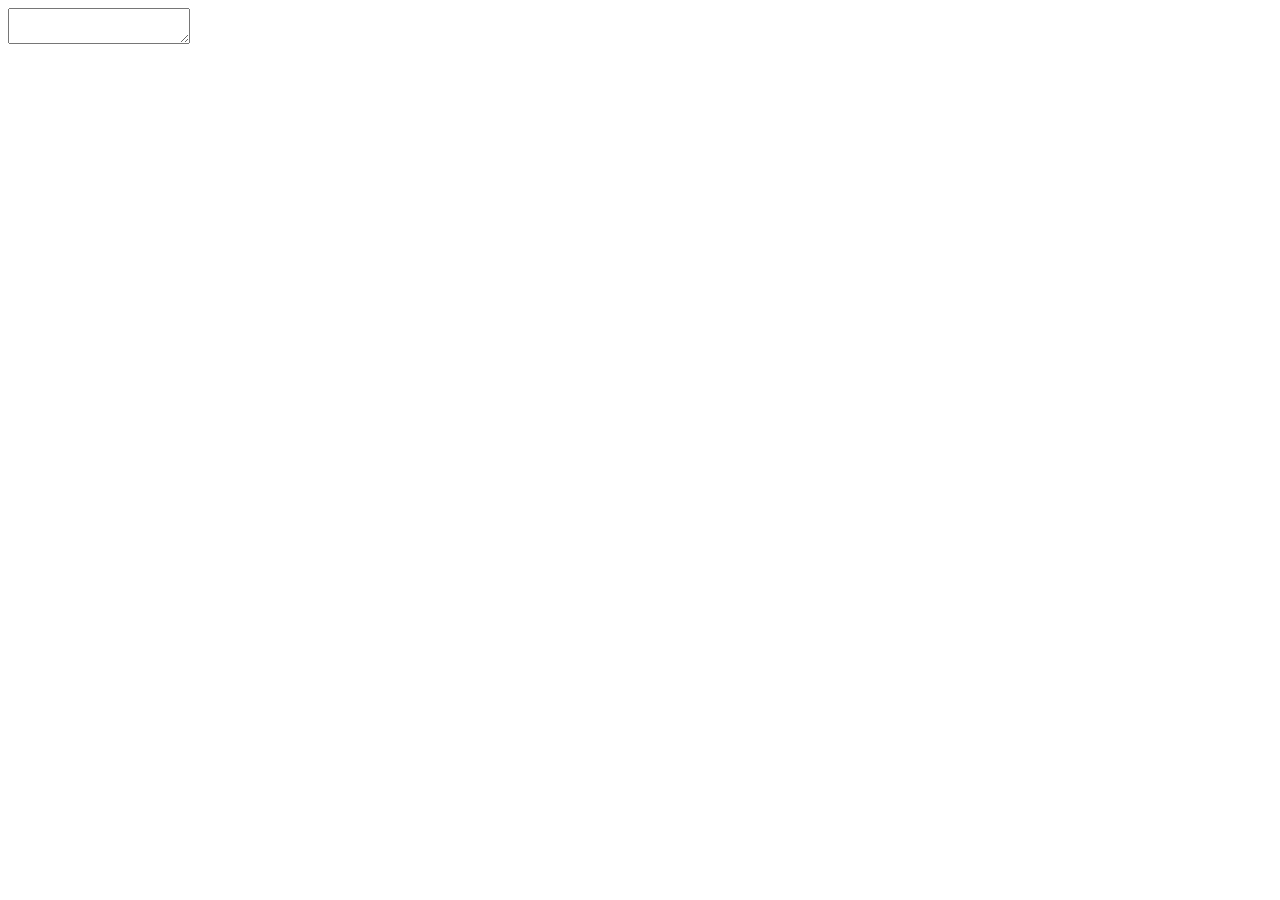
==== javascript_05/index.html @ 931f6a9e "basic css" ====
<!DOCTYPE html>
<html>
<head>
    <meta charset="utf-8" />
    <meta http-equiv="X-UA-Compatible" content="IE=edge">
    <title>Sticky notes</title>
    <meta name="viewport" content="width=device-width, initial-scale=1">
    <link rel="stylesheet" href="style.css">
</head>
<body>
        <div class="sticker">
            <div class="bar"></div>
            <textarea></textarea>
        </div>
    <script src="main.js"></script>
</body>
</html>
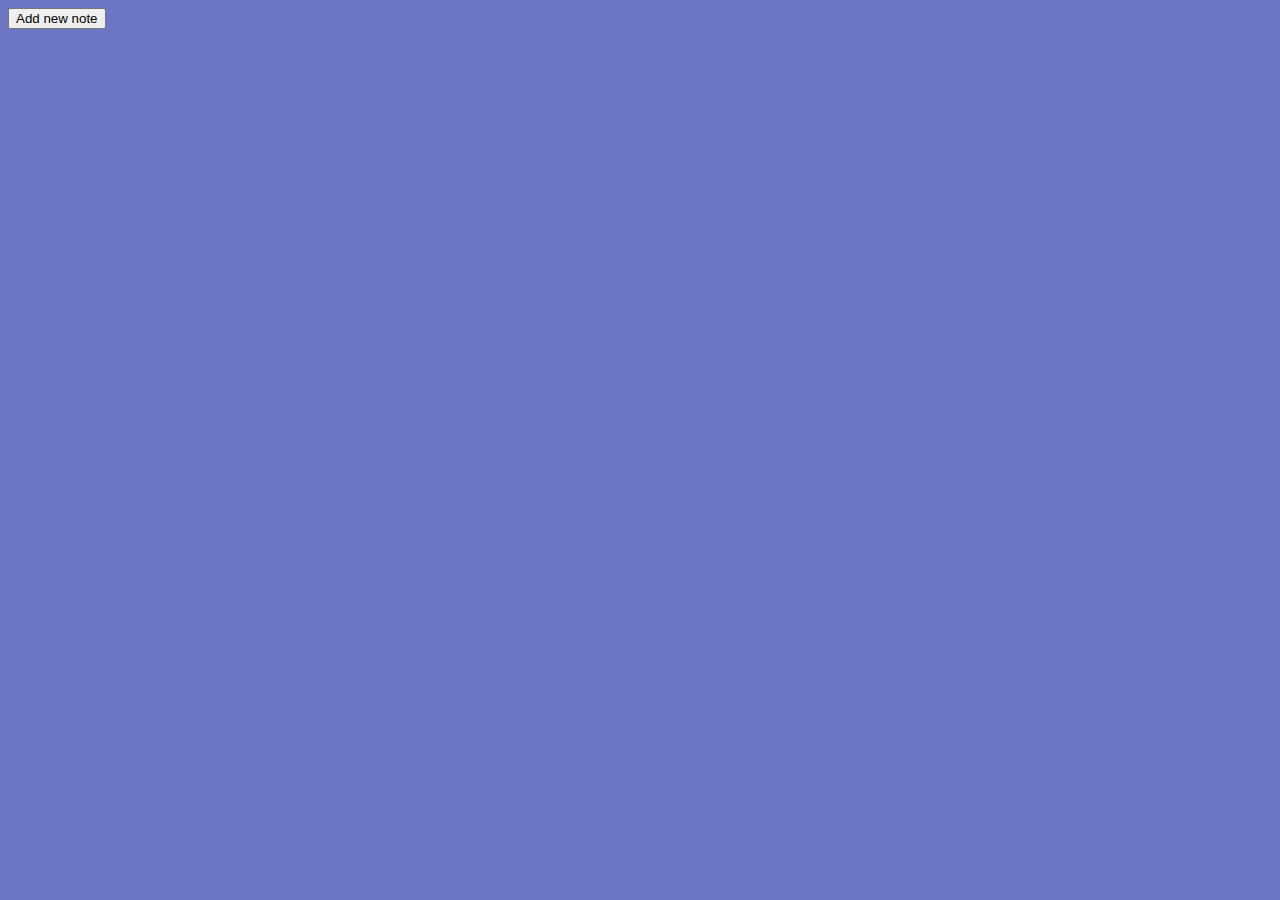
==== commit c1252165: "added function to create notes" ====
--- a/javascript_05/index.html
+++ b/javascript_05/index.html
@@ -8,10 +8,7 @@
     <link rel="stylesheet" href="style.css">
 </head>
 <body>
-        <div class="sticker">
-            <div class="bar"></div>
-            <textarea></textarea>
-        </div>
+    <button class ="addNoteBtn"> Add new note</button>
     <script src="main.js"></script>
 </body>
 </html>--- a/javascript_05/style.css
+++ b/javascript_05/style.css
@@ -0,0 +1,37 @@
+body{
+    background: #6d76c4;
+}
+
+.sticker{
+    padding-top: 20px;
+    background: #ffffff;
+    min-height: 100px;
+    min-width: 100px;
+    position: absolute;
+    left: 0;
+    top: 0;
+    border: 1px solid #169178;
+    box-shadow: 5px 5px 10px rgba(0, 0, 0, 0,5);
+}
+
+.sticker .bar{
+    position: absolute;
+    top: 0;
+    left: 0;
+    height: 20px;
+    background: #169178;
+    width: 100%;
+}
+
+.sticker textarea{
+    padding: 3px 10px;
+    box-sizing: border-box;
+    min-width: 100px;
+    min-height: 100px;
+    background: transparent;
+    border: none;
+}
+
+.sticker .bar:hover{
+    cursor: move;
+}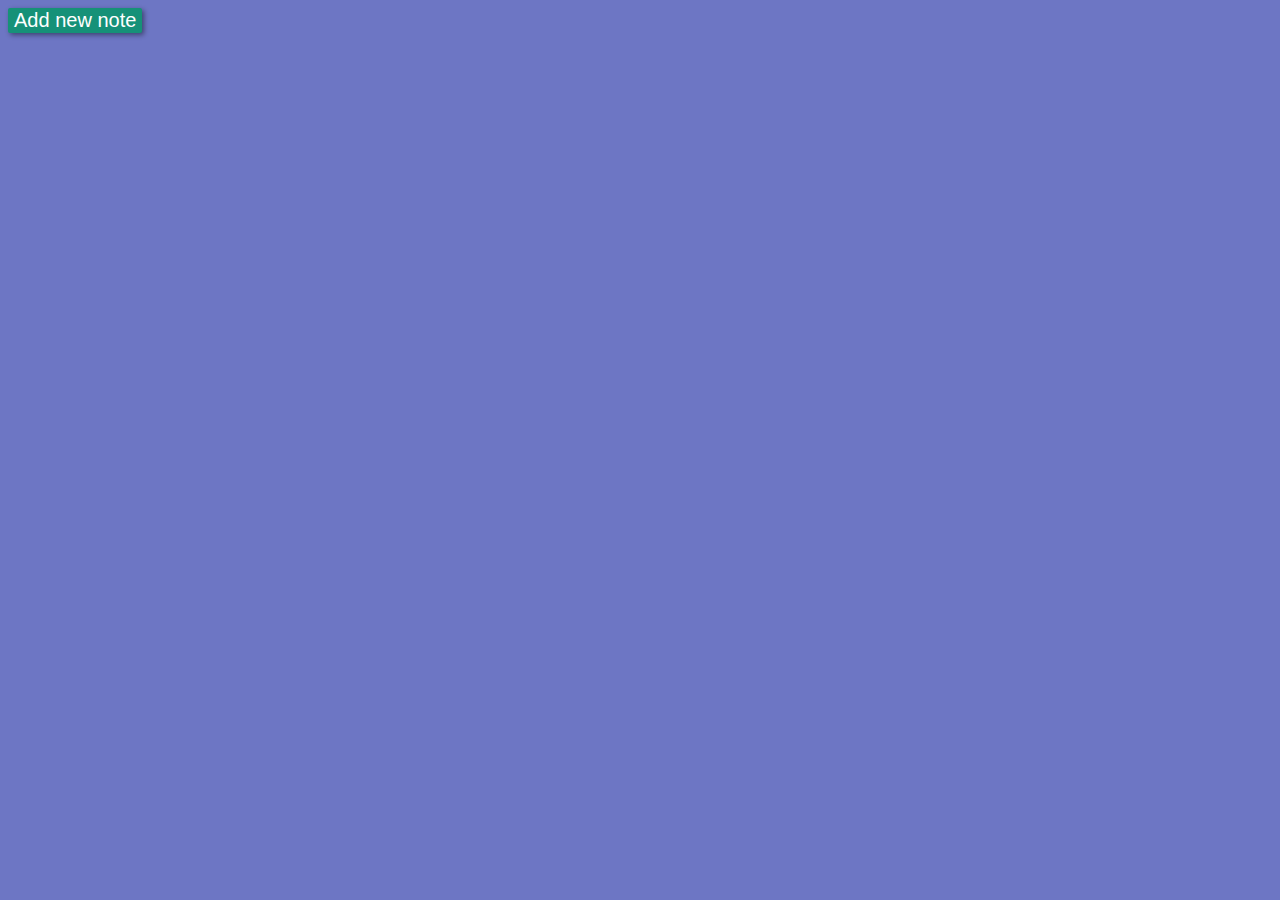
==== commit d8ce4c54: "resized the notes and changed icons" ====
--- a/javascript_05/index.html
+++ b/javascript_05/index.html
@@ -8,6 +8,14 @@
     <link rel="stylesheet" href="style.css">
 </head>
 <body>
+
+        <!-- 
+        Tytuł
+        Treść done
+        Kolor notatki
+        Możliwość przypięcia do góry na liście notatek
+        Datę utworzenia
+         -->
     <button class ="addNoteBtn"> Add new note</button>
     <script src="main.js"></script>
 </body>
--- a/javascript_05/style.css
+++ b/javascript_05/style.css
@@ -5,8 +5,8 @@
 .sticker{
     padding-top: 20px;
     background: #ffffff;
-    min-height: 100px;
-    min-width: 100px;
+    min-height: 300px;
+    min-width: 250px;
     position: absolute;
     left: 0;
     top: 0;
@@ -18,7 +18,7 @@
     position: absolute;
     top: 0;
     left: 0;
-    height: 20px;
+    height: 47px;
     background: #169178;
     width: 100%;
 }
@@ -26,12 +26,66 @@
 .sticker textarea{
     padding: 3px 10px;
     box-sizing: border-box;
-    min-width: 100px;
-    min-height: 100px;
+    min-height: 300px;
+    min-width: 250px;
     background: transparent;
     border: none;
 }
 
 .sticker .bar:hover{
     cursor: move;
-}+    background: #20d1ae;
+}
+
+.sticker:hover{
+    z-index: 1;
+}
+
+.deleteButton,
+.colorButton,
+.saveButton
+{
+    border: none;
+    position: absolute;
+    top: 5px;
+    height: 32px;
+    width: 32px;
+    cursor: pointer;
+}
+
+.deleteButton{
+    
+    right: 5px;
+    background-color: transparent;
+    background-image: url('img/x-button.png');
+    background-size: contain;
+    background-position: center;
+    background-repeat: no-repeat;
+}
+
+.saveButton{
+    background-color: transparent;
+    background-image: url('img/save.png');
+    background-size: contain;
+    background-position: center;
+    background-repeat: no-repeat;
+    left: 5px;
+}
+
+.colorButton{
+    background-color: transparent;
+    background-image: url('img/color-wheel.png');
+    background-size: contain;
+    background-position: center;
+    background-repeat: no-repeat;
+    right: 42px;
+}
+
+.addNoteBtn {
+    color: white;
+    font-size: 20px;
+    border-radius: 2px;
+    box-shadow: 2px 2px 5px rgba(0, 0, 0, 0.44);
+    background: #169178;
+    border: none;
+  }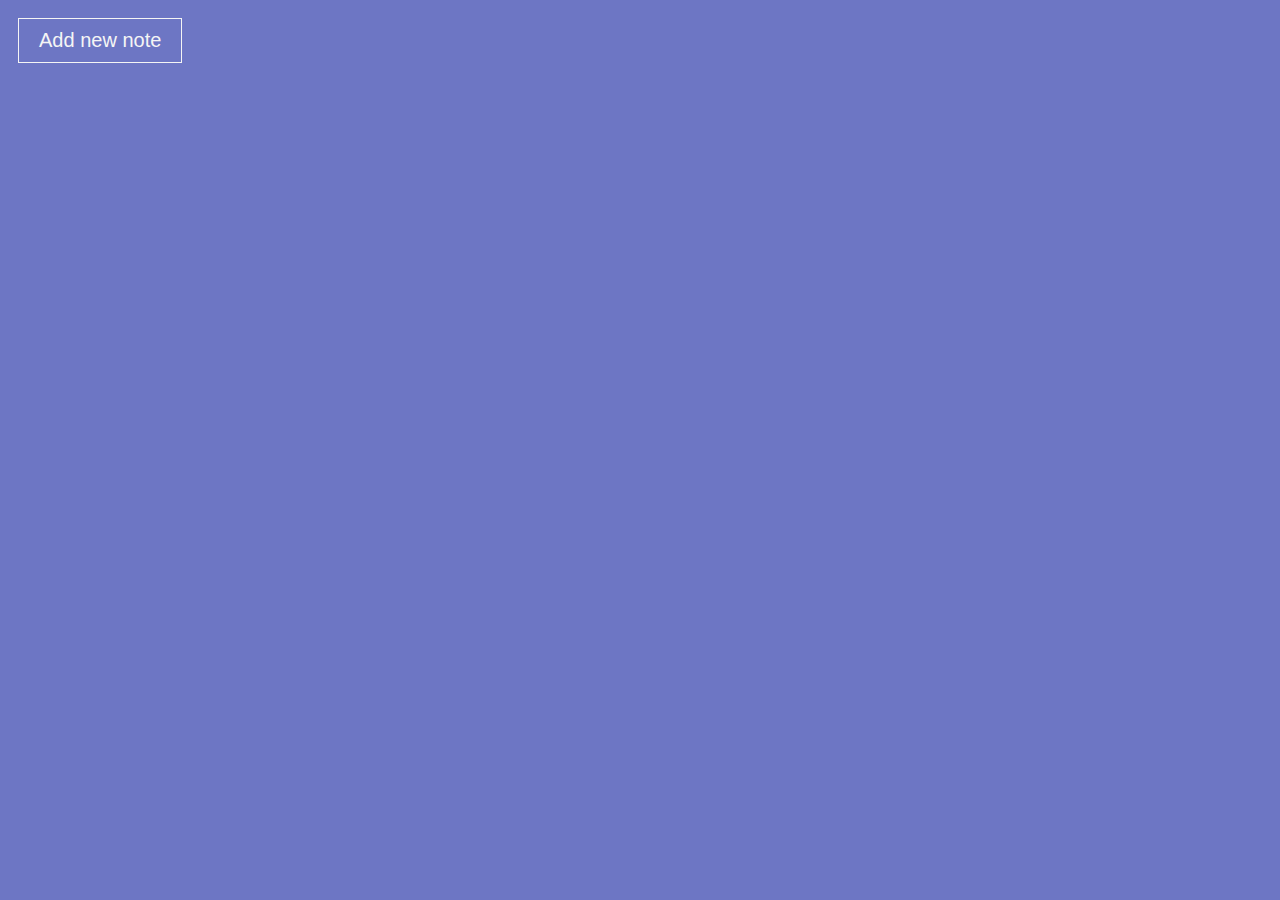
==== commit 85d24e8e: "added site icon, changed colors" ====
--- a/javascript_05/index.html
+++ b/javascript_05/index.html
@@ -5,17 +5,11 @@
     <meta http-equiv="X-UA-Compatible" content="IE=edge">
     <title>Sticky notes</title>
     <meta name="viewport" content="width=device-width, initial-scale=1">
+    <link rel="shortcut icon"
+    href="img/note.png">
     <link rel="stylesheet" href="style.css">
 </head>
 <body>
-
-        <!-- 
-        Tytuł
-        Treść done
-        Kolor notatki
-        Możliwość przypięcia do góry na liście notatek
-        Datę utworzenia
-         -->
     <button class ="addNoteBtn"> Add new note</button>
     <script src="main.js"></script>
 </body>
--- a/javascript_05/style.css
+++ b/javascript_05/style.css
@@ -1,8 +1,11 @@
 body{
     background: #6d76c4;
+    font-family: -apple-system, BlinkMacSystemFont, 'Segoe UI', Roboto, Oxygen, Ubuntu, Cantarell, 'Open Sans', 'Helvetica Neue', sans-serif;
 }
 
 .sticker{
+    display: flex;
+    flex-direction: column;
     padding-top: 20px;
     background: #ffffff;
     min-height: 300px;
@@ -12,6 +15,7 @@
     top: 0;
     border: 1px solid #169178;
     box-shadow: 5px 5px 10px rgba(0, 0, 0, 0,5);
+    
 }
 
 .sticker .bar{
@@ -23,13 +27,37 @@
     width: 100%;
 }
 
-.sticker textarea{
-    padding: 3px 10px;
+
+.sticker .title {
+    min-width: 250px;
+    min-height: 30px;
+    padding: 28px 10px 0px 10px;
+    font-weight: bold;
+    box-sizing: border-box;
+    background: #e9e9e9;
+    border: none;
+    font-family: -apple-system, BlinkMacSystemFont, 'Segoe UI', Roboto, Oxygen, Ubuntu, Cantarell, 'Open Sans', 'Helvetica Neue', sans-serif;
+}
+.sticker .textarea{
+    padding: 30px 10px;
     box-sizing: border-box;
     min-height: 300px;
     min-width: 250px;
     background: transparent;
     border: none;
+    font-family: -apple-system, BlinkMacSystemFont, 'Segoe UI', Roboto, Oxygen, Ubuntu, Cantarell, 'Open Sans', 'Helvetica Neue', sans-serif;
+}
+
+.sticker .date{
+    min-height: 15px;
+    border: none;
+    font-weight: 300;
+    padding: 5px 10px 5px 145px;
+    background: #169178;
+    right: 16px;
+    font-size: 12px;
+    text-align: right;
+    font-family: -apple-system, BlinkMacSystemFont, 'Segoe UI', Roboto, Oxygen, Ubuntu, Cantarell, 'Open Sans', 'Helvetica Neue', sans-serif;
 }
 
 .sticker .bar:hover{
@@ -38,12 +66,13 @@
 }
 
 .sticker:hover{
-    z-index: 1;
+    z-index: 100;
 }
 
 .deleteButton,
 .colorButton,
-.saveButton
+.saveButton,
+.pinButton
 {
     border: none;
     position: absolute;
@@ -54,13 +83,12 @@
 }
 
 .deleteButton{
-    
-    right: 5px;
     background-color: transparent;
     background-image: url('img/x-button.png');
     background-size: contain;
     background-position: center;
     background-repeat: no-repeat;
+    right: 5px;
 }
 
 .saveButton{
@@ -81,11 +109,46 @@
     right: 42px;
 }
 
+.pinButton{
+    background-color: transparent;
+    background-image: url('img/push-pin.png');
+    background-size: contain;
+    background-position: center;
+    background-repeat: no-repeat;
+    left: 42px;
+}
+
 .addNoteBtn {
-    color: white;
+    border: 1px solid #F5F5F5;
+    background: none;
+    padding: 10px 20px;
     font-size: 20px;
-    border-radius: 2px;
-    box-shadow: 2px 2px 5px rgba(0, 0, 0, 0.44);
-    background: #169178;
-    border: none;
-  }+    cursor: pointer;
+    margin: 10px;
+    transition: 0.8s;
+    position: relative;
+    overflow: hidden;
+    color: #F5F5F5;
+    font-family: -apple-system, BlinkMacSystemFont, 'Segoe UI', Roboto, Oxygen, Ubuntu, Cantarell, 'Open Sans', 'Helvetica Neue', sans-serif;
+}
+
+.addNoteBtn:hover{
+    color: #fff;      
+}
+
+.addNoteBtn::before{
+    content: "";
+    position: absolute;
+    left: 0;
+    width: 100%;
+    height: 0%;
+    background: #3498db;
+    z-index: -1;
+    transition: 0.8s; 
+    bottom: 0;
+    border-radius: 50% 50% 0 0;
+}
+
+.addNoteBtn:hover::before{
+    height: 180%;
+}